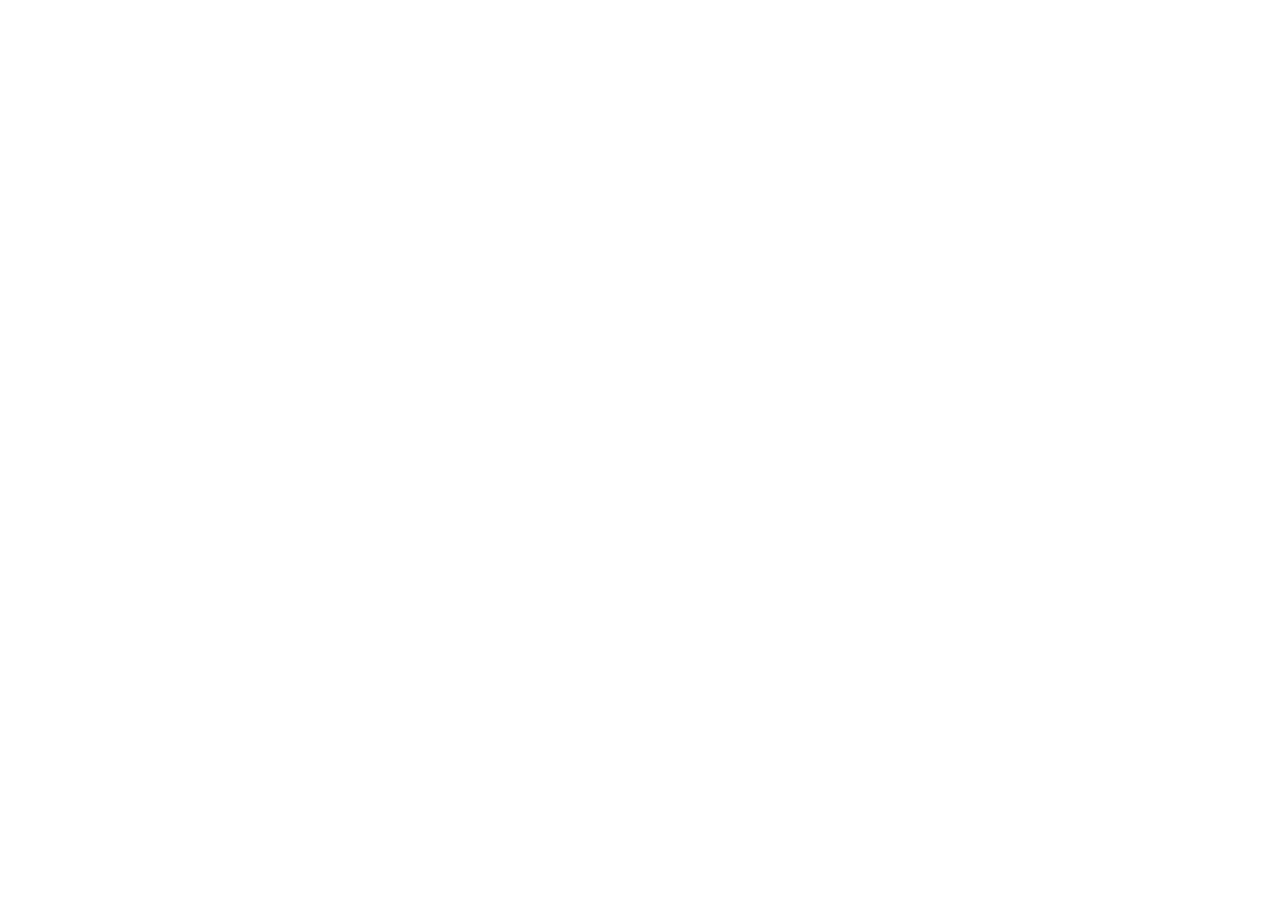
==== seçãoAdm/index.html @ c2892f77 "Primeiro commit - Painel ADM - Começo" ====
<!DOCTYPE html>
<html lang="pt-br">
<head>
    <meta charset="UTF-8">
    <meta name="viewport" content="width=device-width, initial-scale=1.0">
    <title>Pagina Inicial </title>
</head>
<body>
    
</body>
</html>
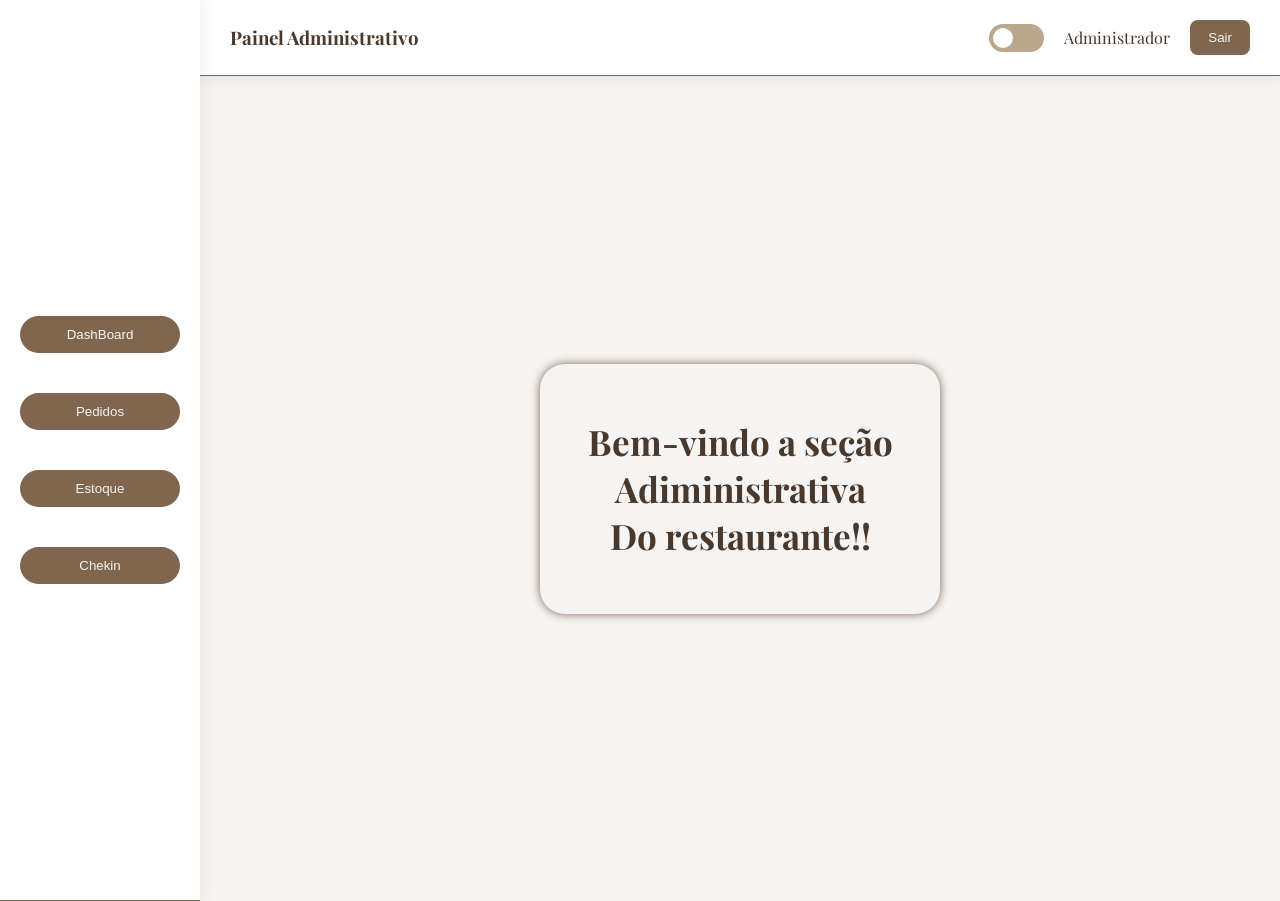
==== commit 264cb37f: "Estilização da parte inial ADM" ====
--- a/seçãoAdm/index.html
+++ b/seçãoAdm/index.html
@@ -1,11 +1,59 @@
 <!DOCTYPE html>
 <html lang="pt-br">
+
 <head>
     <meta charset="UTF-8">
     <meta name="viewport" content="width=device-width, initial-scale=1.0">
     <title>Pagina Inicial </title>
+
+    <link rel="stylesheet" href="css/style.css">
+
+    <style>
+    </style>
 </head>
+
 <body>
-    
+
+    <header class="topbar">
+
+        <h3>Painel Administrativo</h3>
+
+
+
+        <div class="perfil">
+            <label class="toggle">
+                <input type="checkbox" id="tema">
+                <span class="slider"></span>
+            </label>
+
+            <span>Administrador</span>
+            <button> <a href="../seçãoCliente/index.html">Sair</a></button>
+
+        </div>
+
+    </header>
+    <header class="menu">
+        <nav>
+            <button><a href="pages/dashBoard.html">DashBoard</a></button>
+            <button><a href="pages/pedidos.html">Pedidos</a></button>
+            <button><a href="pages/estoque.html">Estoque</a></button>
+            <button><a href="pages/chekin.html">Chekin</a></button>
+        </nav>
+    </header>
+
+    <section>
+        <div class="Mensagem">
+            <h2>Bem-vindo a seção</h2>
+            <p>
+            <h1>Adiministrativa</h1>
+            </p>
+            <p>
+            <h2>Do restaurante!!</h2>
+            </p>
+        </div>
+    </section>
+
+    <script src="js/script.js"></script>
 </body>
+
 </html>
--- a/seçãoAdm/css/style.css
+++ b/seçãoAdm/css/style.css
@@ -0,0 +1,208 @@
+   @import url('https://fonts.googleapis.com/css2?family=Playfair+Display:wght@400;500;600;700&family=Poppins:wght@300;400;500;600;700&display=swap');
+
+        :root {
+            --fundo: #F5F4F2;
+            --card: #FFFFFF;
+            --texto: #49382C;
+            --slider: #BAA88D;
+            --slidert: #49382C;
+            --borda: #80664E;
+            --bordat: #49382C;
+
+        }
+
+        .dark {
+            --fundo: #253745;
+            --card: #06141b;
+            --textoh1: #ccd0cf;
+            --textoh2: #9ba8ab;
+            --slider: #4a5c6a;
+            --slidert: #253745;
+            --borda: #4a5c6a;
+            --bordat: #253745;
+        }
+
+        body {
+            margin: 0;
+            margin-left: 200px;
+            /* mesma largura do menu, para não cobrir o conteúdo */
+            font-family: 'Playfair Display', serif;
+            background-color: var(--fundo);
+            color: var(--texto);
+            transition: 0.3s;
+            transition: background-color 0.3s, color 0.3s;
+        }
+
+        /* MENU SUPERIOR */
+        .topbar {
+            height: 75px;
+            background-color: var(--card);
+            border-bottom: 1px solid var(--borda);
+            display: flex;
+            align-items: center;
+            justify-content: space-between;
+
+            padding: 0 30px;
+            box-shadow: 0 2px 15px rgba(0, 0, 0, 0.08);
+        }
+
+        /* PERFIL */
+        .perfil {
+            display: flex;
+            align-items: center;
+            gap: 20px;
+        }
+
+        .perfil button {
+            background-color: var(--borda);
+            color: white;
+            border: none;
+            padding: 10px 18px;
+            border-radius: 8px;
+            cursor: pointer;
+            transition: background-color 0.6s ease;
+        }
+
+        .perfil button:hover {
+            background-color: var(--bordat);
+        }
+
+        .perfil a {
+            text-decoration: none;
+            color: #F5F4F2;
+        }
+
+        .toggle {
+            position: relative;
+            display: inline-block;
+            width: 55px;
+            height: 28px;
+        }
+
+        .toggle input {
+            opacity: 0;
+            width: 0;
+            height: 0;
+        }
+
+        .slider {
+            position: absolute;
+            cursor: pointer;
+            inset: 0;
+            background-color: var(--slider);
+            border-radius: 30px;
+            transition: 0.3s;
+        }
+
+        .slider::before {
+            content: "";
+            position: absolute;
+            height: 20px;
+            width: 20px;
+            left: 4px;
+            bottom: 4px;
+            background-color: white;
+            border-radius: 50%;
+            transition: 0.3s;
+        }
+
+        input:checked+.slider {
+            background-color: var(--slidert);
+        }
+
+        input:checked+.slider::before {
+            transform: translateX(27px);
+        }
+
+        .menu {
+            align-content: center;
+            position: fixed;
+            /* mantém o menu parado ao rolar a página */
+            top: 0;
+            left: 0;
+            /* encosta no lado esquerdo */
+            width: 200px;
+            height: 100vh;
+            /* ocupa toda a altura da tela */
+            background-color: var(--card);
+            border-bottom: 1px solid var(--borda);
+            box-shadow: 0 0 18px rgba(0, 0, 0, 0.08);
+        }
+
+        .menu nav {
+            justify-self: center;
+            display: flex;
+            flex-direction: column;
+            /* coloca os itens na vertical */
+            gap: 40px;
+            list-style: none;
+            margin: 0;
+            padding: 20px;
+        }
+
+        .menu button {
+
+            background-color: var(--borda);
+            border-radius: 30px;
+            border: none;
+            transition: background-color 0.6s ease;
+        }
+
+        .menu button:hover {
+            background-color: var(--bordat);
+        }
+
+        .menu a {
+            display: block;
+            /* faz o link ocupar a largura disponível */
+            padding: 10px;
+            color: #F5F4F2;
+            text-decoration: none;
+            transition: color 0.6s ease;
+        }
+
+        .menu a:hover {
+            color: #F5F4F2;
+        }
+
+        section {
+            min-height: calc(100vh - 75px);
+
+            display: flex;
+            justify-content: center;
+            align-items: center;
+        }
+
+        .Mensagem {
+            box-shadow: 0 0 10px var(--borda);
+            display: flex;
+            flex-direction: column;
+            justify-content: center;
+            /* Centraliza verticalmente */
+            align-items: center;
+            /* Centraliza horizontalmente */
+            height: 250px;
+            width: 400px;
+            border-radius: 25px;
+
+
+        }
+
+        .Mensagem h1,
+        .Mensagem h2,
+        .Mensagem p {
+            font-size: 35px;
+            margin: 0;
+        }
+
+        .Mensagem h1,
+        h3,
+        span {
+            color: var(--textoh1);
+        }
+
+        .Mensagem h2,
+        .Mensagem p {
+            color: var(--textoh2);
+            
+        }
